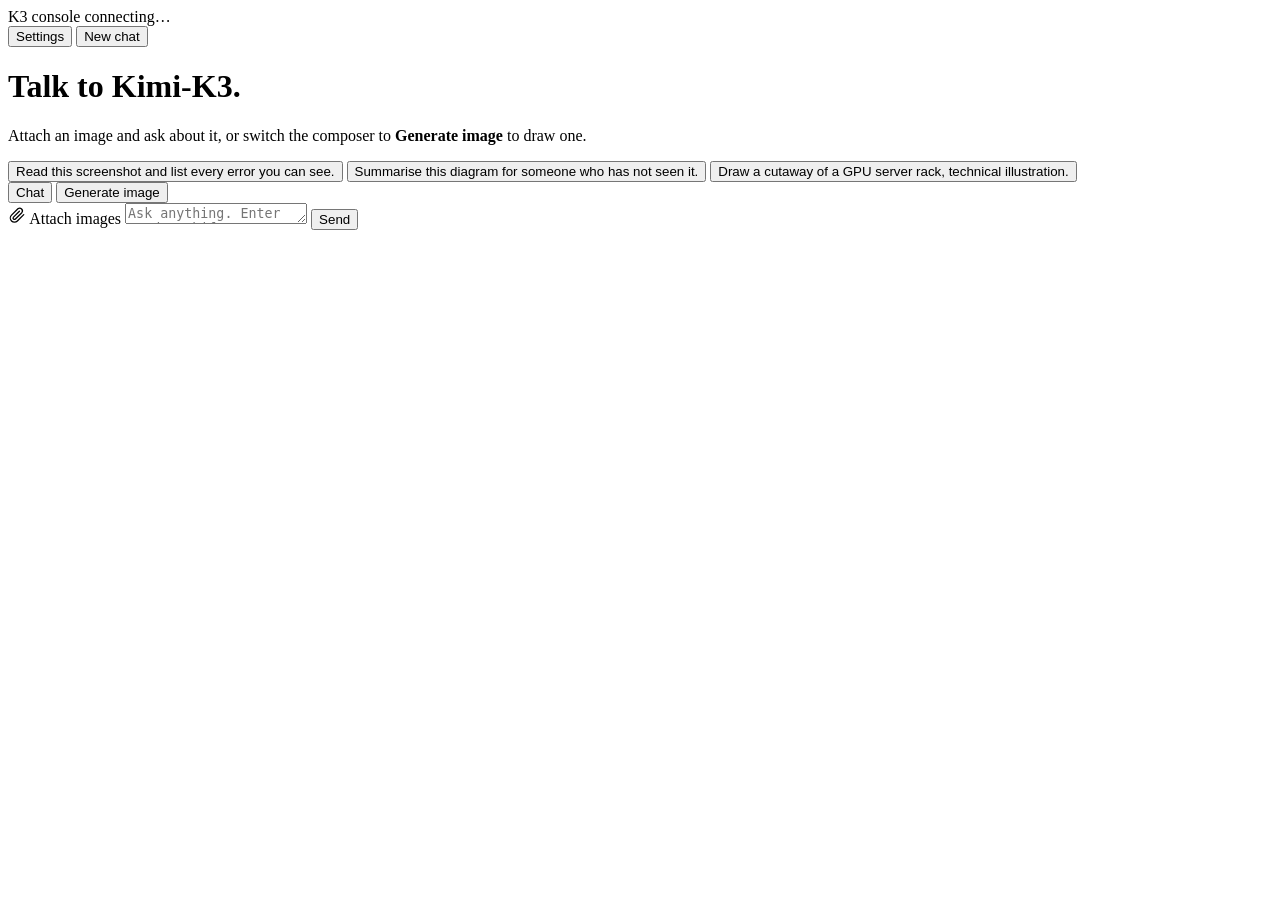
==== models/kimik3/chatapp/static/index.html @ 08244f94 "Added a chat app and Vibebench scripts" ====
<!doctype html>
<html lang="en">
<head>
<meta charset="utf-8" />
<meta name="viewport" content="width=device-width, initial-scale=1, viewport-fit=cover" />
<meta name="color-scheme" content="light dark" />
<title>Kimi-K3 · console</title>
<link rel="stylesheet" href="/static/styles.css" />
<link rel="icon" href="data:image/svg+xml,<svg xmlns='http://www.w3.org/2000/svg' viewBox='0 0 32 32'><rect width='32' height='32' rx='7' fill='%231F5E56'/><rect x='8' y='14' width='16' height='4' fill='%23E9EBE4'/></svg>" />
</head>
<body>
<header class="bar">
  <div class="bar-id">
    <span class="dot" id="status-dot" title="Checking upstream"></span>
    <span class="wordmark">K3 console</span>
    <span class="tag" id="model-tag">connecting…</span>
  </div>
  <div class="bar-actions">
    <button id="btn-settings" class="ghost" aria-expanded="false">Settings</button>
    <button id="btn-new" class="ghost">New chat</button>
  </div>
</header>

<section id="settings" class="settings" hidden>
  <label class="field wide">
    <span>System prompt</span>
    <textarea id="sys-prompt" rows="2" placeholder="Optional. Sets the model's standing instructions."></textarea>
  </label>
  <label class="field">
    <span>Temperature <b id="temp-val">0.6</b></span>
    <input id="temp" type="range" min="0" max="1.5" step="0.05" value="0.6" />
  </label>
  <label class="field">
    <span>Max output tokens</span>
    <input id="max-tokens" type="number" min="64" max="262144" step="64" placeholder="server default" />
  </label>
  <label class="field">
    <span>Image size</span>
    <select id="img-size">
      <option>1024x1024</option>
      <option>1328x1328</option>
      <option>1280x720</option>
      <option>720x1280</option>
      <option>512x512</option>
    </select>
  </label>
  <label class="field check">
    <input id="show-thinking" type="checkbox" checked />
    <span>Show reasoning traces</span>
  </label>
</section>

<main id="thread" class="thread" aria-live="polite">
  <div class="empty" id="empty">
    <h1>Talk to Kimi&#8209;K3.</h1>
    <p>Attach an image and ask about it, or switch the composer to <b>Generate image</b> to draw one.</p>
    <div class="starters">
      <button class="starter">Read this screenshot and list every error you can see.</button>
      <button class="starter">Summarise this diagram for someone who has not seen it.</button>
      <button class="starter">Draw a cutaway of a GPU server rack, technical illustration.</button>
    </div>
  </div>
</main>

<form id="composer" class="composer" autocomplete="off">
  <div class="mode" role="tablist" aria-label="Composer mode">
    <button type="button" class="mode-btn is-on" data-mode="chat" role="tab">Chat</button>
    <button type="button" class="mode-btn" data-mode="image" role="tab" id="mode-image">Generate image</button>
  </div>
  <div id="tray" class="tray" hidden></div>
  <div class="input-row">
    <label class="attach" title="Attach images">
      <input id="file" type="file" accept="image/png,image/jpeg,image/webp,image/gif" multiple hidden />
      <svg viewBox="0 0 24 24" width="18" height="18" aria-hidden="true"><path d="M21 11.5 12.5 20a5.5 5.5 0 0 1-7.8-7.8l8.5-8.5a3.7 3.7 0 0 1 5.2 5.2l-8.5 8.5a1.8 1.8 0 0 1-2.6-2.6l7.9-7.9" fill="none" stroke="currentColor" stroke-width="1.7" stroke-linecap="round" stroke-linejoin="round"/></svg>
      <span class="sr">Attach images</span>
    </label>
    <textarea id="input" rows="1" placeholder="Ask anything. Enter sends, Shift+Enter adds a line."></textarea>
    <button id="send" type="submit" class="send">Send</button>
    <button id="stop" type="button" class="send stop" hidden>Stop</button>
  </div>
  <p class="hint" id="hint"></p>
</form>

<script src="/static/app.js"></script>
</body>
</html>
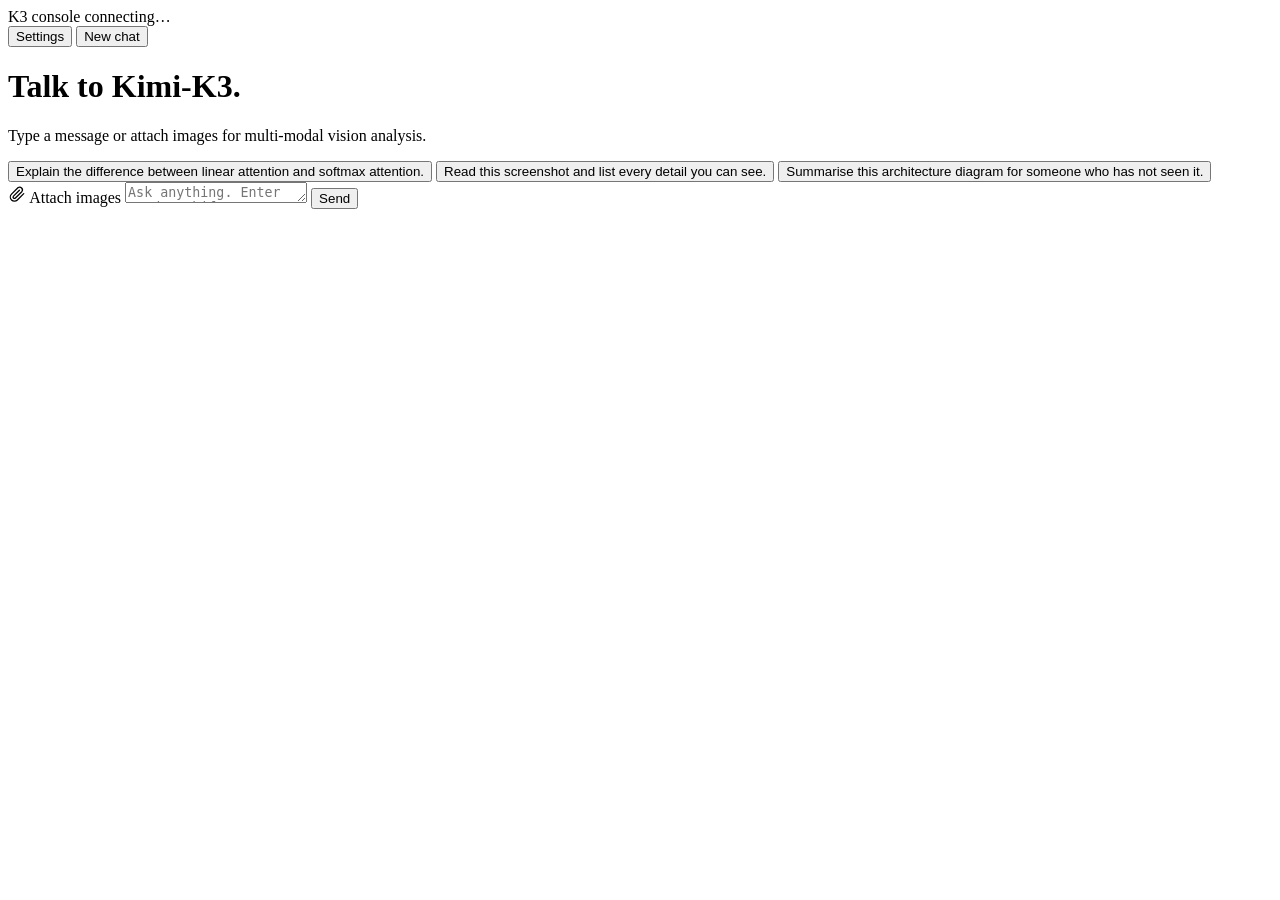
==== commit 97fd03c7: "added a new Agentic, better performing config" ====
--- a/models/kimik3/chatapp/static/index.html
+++ b/models/kimik3/chatapp/static/index.html
@@ -34,16 +34,6 @@
     <span>Max output tokens</span>
     <input id="max-tokens" type="number" min="64" max="262144" step="64" placeholder="server default" />
   </label>
-  <label class="field">
-    <span>Image size</span>
-    <select id="img-size">
-      <option>1024x1024</option>
-      <option>1328x1328</option>
-      <option>1280x720</option>
-      <option>720x1280</option>
-      <option>512x512</option>
-    </select>
-  </label>
   <label class="field check">
     <input id="show-thinking" type="checkbox" checked />
     <span>Show reasoning traces</span>
@@ -53,20 +43,16 @@
 <main id="thread" class="thread" aria-live="polite">
   <div class="empty" id="empty">
     <h1>Talk to Kimi&#8209;K3.</h1>
-    <p>Attach an image and ask about it, or switch the composer to <b>Generate image</b> to draw one.</p>
+    <p>Type a message or attach images for multi-modal vision analysis.</p>
     <div class="starters">
-      <button class="starter">Read this screenshot and list every error you can see.</button>
-      <button class="starter">Summarise this diagram for someone who has not seen it.</button>
-      <button class="starter">Draw a cutaway of a GPU server rack, technical illustration.</button>
+      <button class="starter">Explain the difference between linear attention and softmax attention.</button>
+      <button class="starter">Read this screenshot and list every detail you can see.</button>
+      <button class="starter">Summarise this architecture diagram for someone who has not seen it.</button>
     </div>
   </div>
 </main>
 
 <form id="composer" class="composer" autocomplete="off">
-  <div class="mode" role="tablist" aria-label="Composer mode">
-    <button type="button" class="mode-btn is-on" data-mode="chat" role="tab">Chat</button>
-    <button type="button" class="mode-btn" data-mode="image" role="tab" id="mode-image">Generate image</button>
-  </div>
   <div id="tray" class="tray" hidden></div>
   <div class="input-row">
     <label class="attach" title="Attach images">
